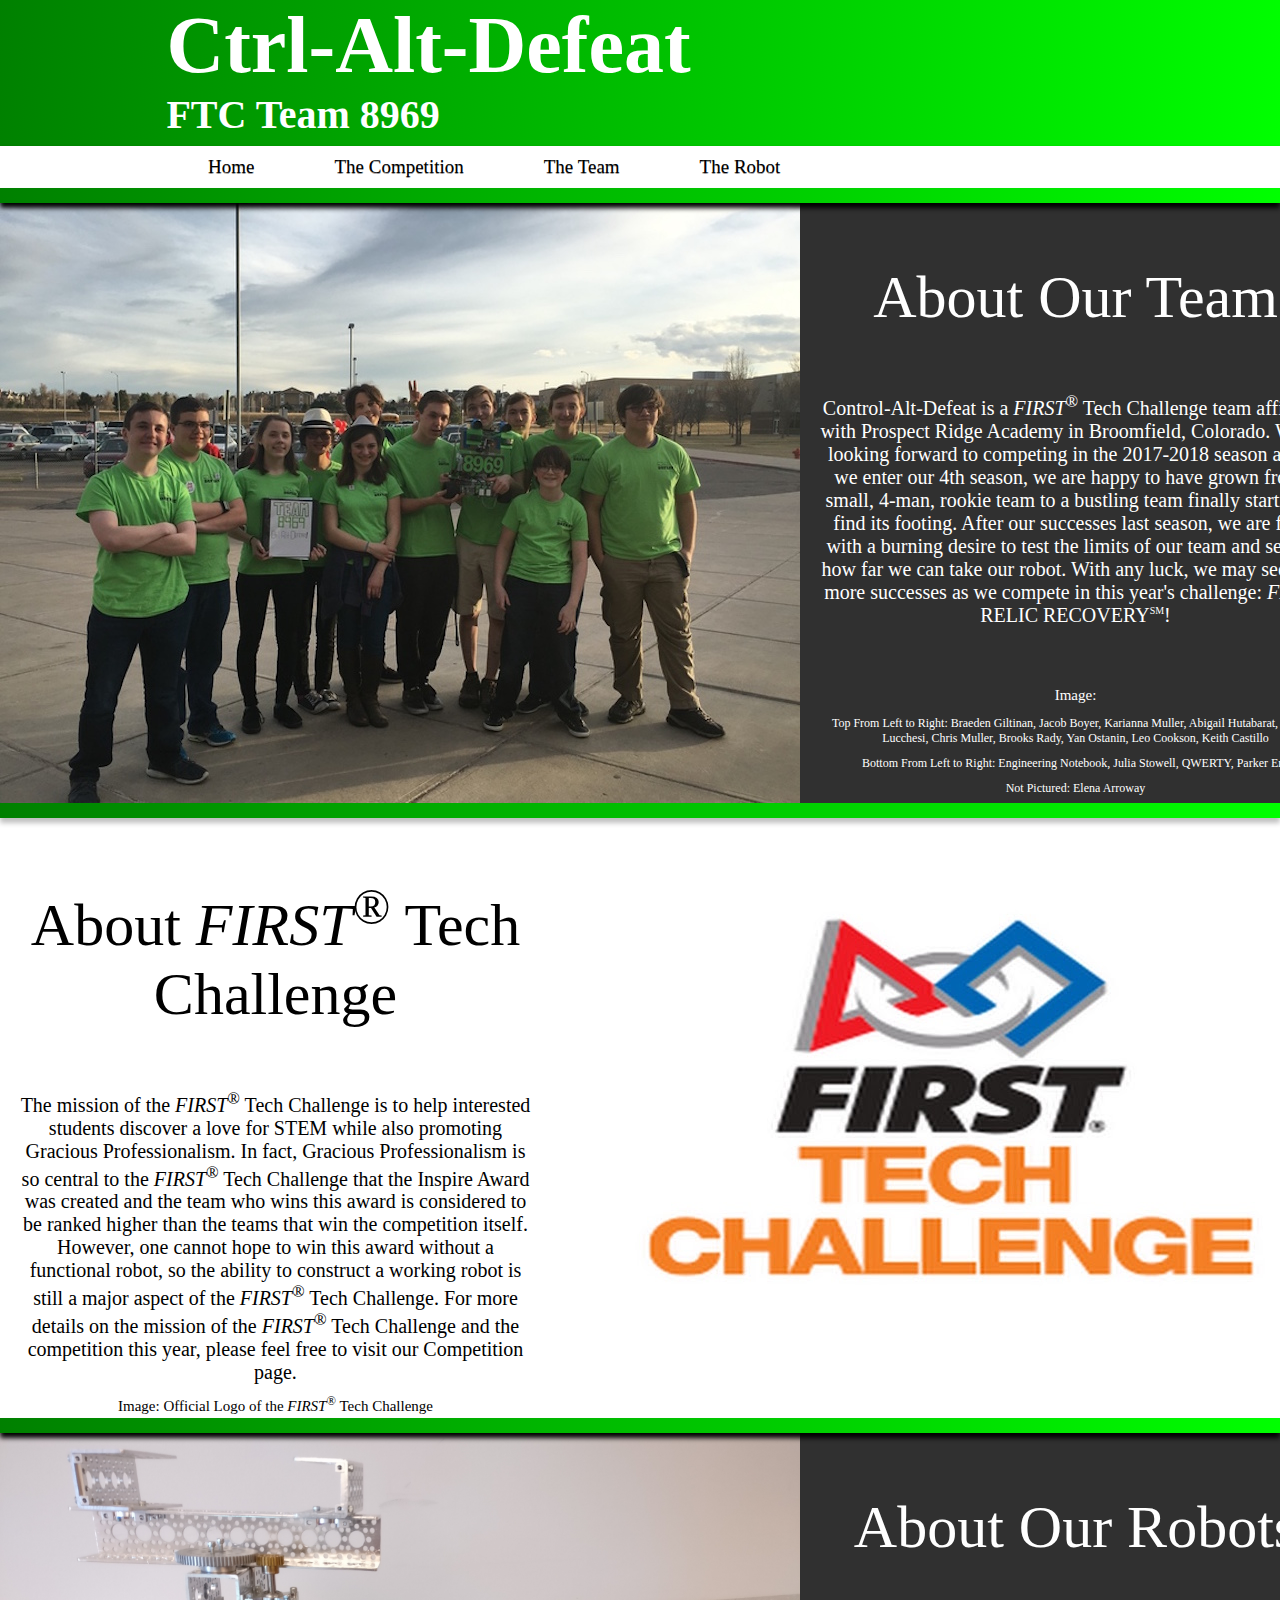
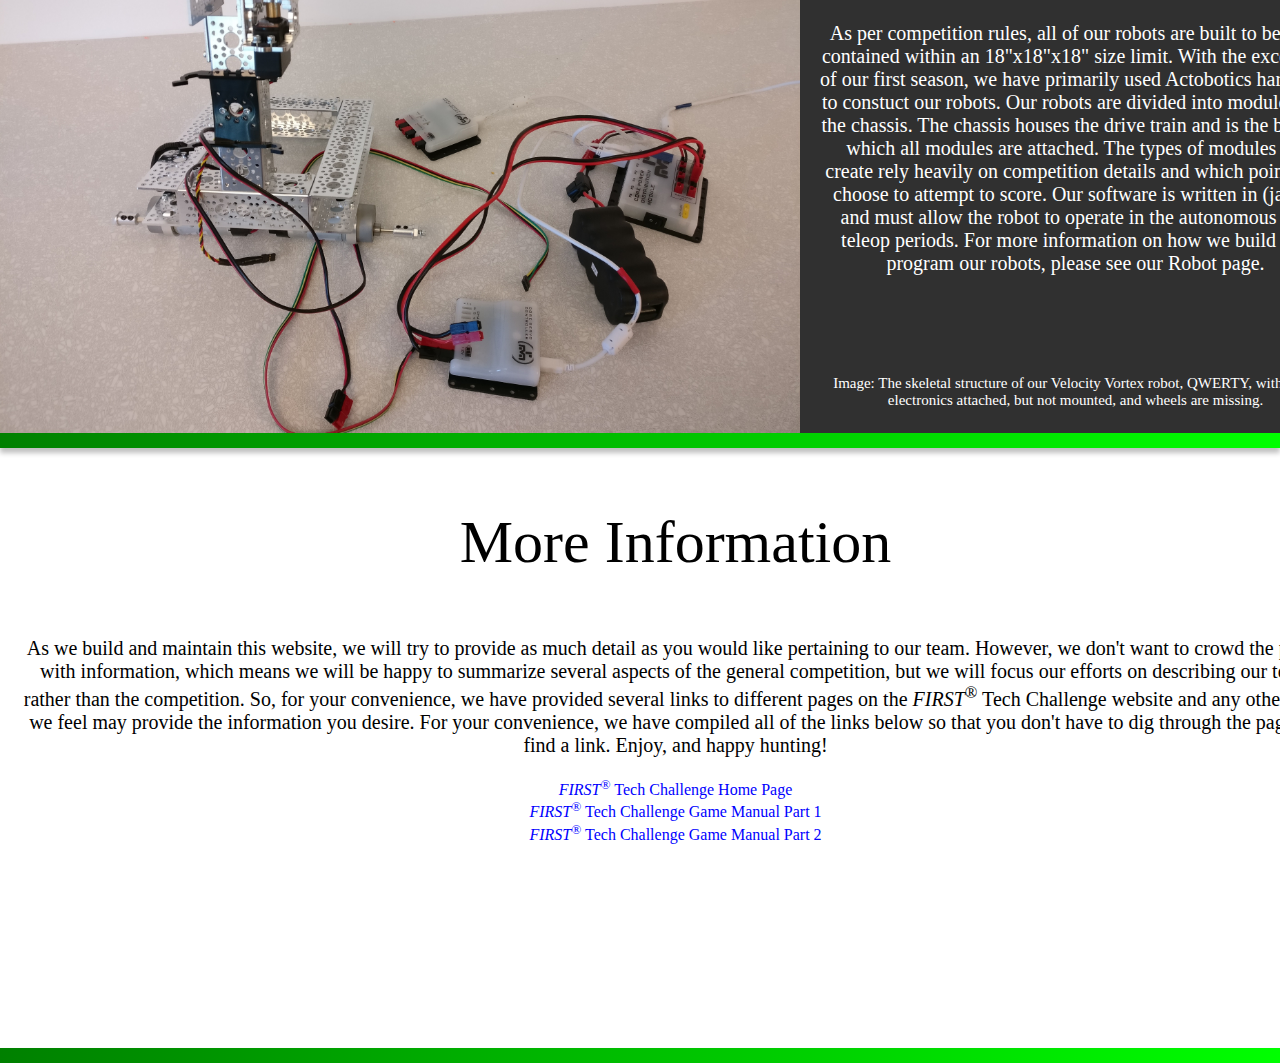
==== index.html @ ed1c549c "Update" ====
<!DOCTYPE html>
<html>
    <head>
        <meta http-equiv="content-type" content="text/html; charset=utf-8" />
        <title>PRA Robotics</title>
        <script src="https://ajax.googleapis.com/ajax/libs/jquery/3.1.0/jquery.min.js"></script>
        <script src="script.js" type="text/javascript" charset="utf-8"></script>
        <link href="style.css" rel="stylesheet" type="text/css">
    </head>
    <body>
        <div id='header'>
            <div id="container" style="width: 1000px; height: 300px; margin-left: 13%; position: relative; left: 0px;">
                <div id='headercont'>
                    <h1 class='headertext' style='font-size: 80px; position: relative; left: -40px;'>Ctrl-Alt-Defeat</h1>
                    <h5 class='headertext' style='font-size: 40px; position: relative; left: -40px;'>FTC Team 8969</h5>
                </div>
            </div>
        </div>
        <div class="menu-wrap">
            <nav class="menu">
                <ul class="clearfix">
                    <li><a href="/">Home</a></li>
                    <li>
                        <a href="/thecompetition">The Competition</a>
                        <ul class="sub-menu">
                            <li><a href="/thecompetition">Overview</a></li>
                            <li><a href="/thecompetition/gameday">Game Day</a></li>
                        </ul>
                    </li>
                    <li>
                        <a href='/theteam'>The Team</a>
                        <ul class='sub-menu'>
                            <li><a href='/theteam'>Overview</a></li>
                            <li><a href='/theteam/roboticsisms'>Roboticsisms</a></li>
                        </ul>
                    </li>
                    <li><a href='/therobot'>The Robot</a></li>
                </ul>
            </nav>
        </div>
        <div class='borderA'></div>
        <div class='sectionA'>
            <img src='/Images/teamoutside.jpg' style='float: left; width: 800px; height: 600px;'/>
            <div style="float: left; width: 551px; height: 600px;">
                <p class='sectionHeaderA'>About Our Team</p>
                <p class='sectionTextA'>Control-Alt-Defeat is a <i>FIRST</i><sup>®</sup> Tech Challenge team affiliated with Prospect Ridge Academy in Broomfield, Colorado. We are looking forward to competing in the 2017-2018 season and as we enter our 4th season, we are happy to have grown from a small, 4-man, rookie team to a bustling team finally starting to find its footing. After our successes last season, we are filled with a burning desire to test the limits of our team and see just how far we can take our robot. With any luck, we may see even more successes as we compete in this year's challenge: <i>FIRST</i><sup style='font-size: 10px;'>®</sup> RELIC RECOVERY<sup style='font-size: 10px;'>SM</sup>!</p>
                <p class='sectionTextA' style="margin-top: 60px; font-size: 15px; margin-bottom: 10px;">Image:</p>
                <p class='sectionTextA' style="font-size: 12px; margin-bottom: 10px;">Top From Left to Right: Braeden Giltinan, Jacob Boyer, Karianna Muller, Abigail Hutabarat, Jackson Lucchesi, Chris Muller, Brooks Rady, Yan Ostanin, Leo Cookson, Keith Castillo</p>
                <p class='sectionTextA' style="font-size: 12px; margin-top: 10px; margin-bottom: 10px;">Bottom From Left to Right: Engineering Notebook, Julia Stowell, QWERTY, Parker Ertl</p>
                <p class='sectionTextA' style="font-size: 12px; margin-top: 10px; margin-bottom: 10px;">Not Pictured: Elena Arroway</p>
            </div>
        </div>
        <div class='borderB'></div>
        <div class='sectionextend'>
            <div class='sectionB'>
                <div style="float: left; width: 551px; height: 600px;">
                    <p class='sectionHeaderB'>About <i>FIRST</i><sup>®</sup> Tech Challenge</p>
                    <p class='sectionTextB' style="margin-bottom: 10px;">The mission of the <i>FIRST</i><sup>®</sup> Tech Challenge is to help interested students discover a love for STEM while also promoting Gracious Professionalism. In fact, Gracious Professionalism is so central to the <i>FIRST</i><sup>®</sup> Tech Challenge that the Inspire Award was created and the team who wins this award is considered to be ranked higher than the teams that win the competition itself. However, one cannot hope to win this award without a functional robot, so the ability to construct a working robot is still a major aspect of the <i>FIRST</i><sup>®</sup> Tech Challenge. For more details on the mission of the <i>FIRST</i><sup>®</sup> Tech Challenge and the competition this year, please feel free to visit our Competition page.</p>
                    <p class='sectionTextB' style="margin-top: 10px; font-size: 15px;">Image: Official Logo of the <i>FIRST</i><sup>®</sup> Tech Challenge</p>
                </div>
                <img src='/Images/ftclogo.jpg' style='float: left; width: 800px; height: 600px;'/>
            </div>
        </div>
        <div class='borderA'></div>
        <div class='sectionA'>
            <img src='/Images/IMG_20170216_120354.jpg' style='float: left; width: 800px; height: 600px;'>
            <div style="float: left; width: 551px; height: 600px;">
                <p class='sectionHeaderA'>About Our Robots</p>
                <p class='sectionTextA'>As per competition rules, all of our robots are built to be self-contained within an 18"x18"x18" size limit. With the exception of our first season, we have primarily used Actobotics hardware to constuct our robots. Our robots are divided into modules and the chassis. The chassis houses the drive train and is the base to which all modules are attached. The types of modules we create rely heavily on competition details and which points we choose to attempt to score. Our software is written in (java?) and must allow the robot to operate in the autonomous and teleop periods. For more information on how we build and program our robots, please see our Robot page.</p>
                <p class='sectionTextA' style="margin-top: 100px; font-size: 15px;">Image: The skeletal structure of our Velocity Vortex robot, QWERTY, with some electronics attached, but not mounted, and wheels are missing.</p>
            </div>
        </div>
        <div class='borderB'></div>
        <div class='sectionextend'>
            <div class='sectionB'>
                <div style="float: left; width: 1351px; height: 600px;">
                    <p class='sectionHeaderB'>More Information</p>
                    <p class='sectionTextB'>As we build and maintain this website, we will try to provide as much detail as you would like pertaining to our team. However, we don't want to crowd the pages with information, which means we will be happy to summarize several aspects of the general competition, but we will focus our efforts on describing our team rather than the competition. So, for your convenience, we have provided several links to different pages on the <i>FIRST</i><sup>®</sup> Tech Challenge website and any other sites we feel may provide the information you desire. For your convenience, we have compiled all of the links below so that you don't have to dig through the pages to find a link. Enjoy, and happy hunting!</p>
                    <a href='http://www.firstinspires.org/robotics/ftc' class='extlink'><i>FIRST</i><sup>®</sup> Tech Challenge Home Page</a></br>
                    <a href='/Documents/GameManual1.pdf' class='extlink'><i>FIRST</i><sup>®</sup> Tech Challenge Game Manual Part 1</a></br>
                    <a href='/Documents/GameManual2.pdf' class='extlink'><i>FIRST</i><sup>®</sup> Tech Challenge Game Manual Part 2</a>
                </div>
            </div>
        </div>
        <div class='borderA'></div>
    </body>
</html>
---- style.css ----
#header {
    background: green; /* For browsers that do not support gradients */
    background: -webkit-linear-gradient(left top, green, lime); /* For Safari 5.1 to 6.0 */
    background: -o-linear-gradient(bottom right, green, lime); /* For Opera 11.1 to 12.0 */
    background: -moz-linear-gradient(bottom right, green, lime); /* For Firefox 3.6 to 15 */
    background: linear-gradient(bottom right, green, lime); /* Standard syntax */
    height: 150px;
}
#headercont {
    margin-left: 0;
    height: 150px;
    width: 600px;
    overflow: hidden;
}
#tabcontainer {
    margin-left: 0;
    height: 50px;
    background-color: white;
    overflow: hidden;
}
#lefttab {
    margin-left: -53px;
}
#accomplishments {
    background-color: white;
    height: 503px;
    width: 320px;
    float: right;
    margin-right: 5px;
    margin-top: 3px;
    display: inline-block;
}
#accomphead {
    background: #00aa0e;
    height: 30px;
    margin: -20px 0px 0px 0px;
    padding-left: 40px;
}
#homepic {
    align-self: auto;
    color: black;
    border-width: 4px;
    border: solid;
    border-top: none;
    border-color: #00aa0e;
    background-color: white;
    height: 500px;
    width: 625px;
    margin-right: 0px;
    margin-top: 3px;
    margin-left: 40px;
    overflow: hidden;
    display: inline-block;
}
#homepic {
    align-self: auto;
    color: black;
    border-width: 4px;
    border: solid;
    border-color: #00aa0e;
    background-color: white;
    height: 400px;
    width: 500px;
    display: inline-block;
    float: none;
    margin-left: 5px;
    overflow: hidden;
}
#body {
    background-color: white;
    align-self: auto;
    height: 250px;
    width: 498px;
    margin: 10px 10px 10px 5px;
    border: solid;
    border-width: 4px;
    border-color: #00aa0e;
    display: inline-block;
}
#sidebarleft {
    background-color: #303030;
    width: 147px;
    height: 601px;
    z-index: 1;
    display: inline-block;
    margin: 3px 20px 10px 75px;
    float: left;
}
#sidebarright {
    background-color: #303030;
    width: 147px;
    height: 674px;
    z-index: 1;
    display: inline-block;
    margin: -410px 75px 10px 0px;
    float: right;
    overflow: hidden;
    border-bottom: solid;
    border-width: 4px;
    border-color: #00aa0e;
}
#achievecontain {
    height: 620px;
    overflow-x: hidden;
    overflow-y: scroll;
    width: 147px;
}
#bodyhead {
    text-align: center;
}
#body1 {
    margin: 0px 10px 0px 10px;
}
#body2 {
    margin: 20px 10px 0px 10px;
}
#righthead {
    text-align: center;
    border: solid;
    border-width: 4px;
    border-color: #00aa0e;
    background-color: white;
}
#teambesthead {
    text-align: center;
}
#teambestbody {
    text-align: center;
    font-size: 14px;
}
#teambest {
    background-color: white;
    border: solid;
    border-width: 4px;
    border-color: #00aa0e;
}
#placeholder {
    background-color: white;
    border: solid;
    border-width: 4px;
    border-color: #00aa0e;
    padding-left: 10px;
}
#tools {
    background-color: white;
    border: solid;
    border-width: 4px;
    border-color: #00aa0e;
    margin-top: 15px;
}
#toolshead {
    text-align: center;
}
.headertext {
    margin: 0px 0px 0px 40px;
    color: white;
}
.tab {
    display: inline-block;
    height: 40px;
    width: 150px;
    margin-top: 5px;
    margin-bottom: 5px;
    padding: 0;
}
.label {
    font-size: 17px;
    text-align: center;
}
.borderA {
    height: 15px;
    background: green;
    background: -webkit-linear-gradient(left top, green, lime);
    background: -o-linear-gradient(bottom right, green, lime);
    background: -moz-linear-gradient(bottom right, green, lime);
    background: linear-gradient(bottom right, green, lime);
    box-shadow: 0px 5px 5px black;
    position: relative;
    z-index: 0.5;
}
.borderB {
    height: 15px;
    background: green;
    background: -webkit-linear-gradient(left top, green, lime);
    background: -o-linear-gradient(bottom right, green, lime);
    background: -moz-linear-gradient(bottom right, green, lime);
    background: linear-gradient(bottom right, green, lime);
    box-shadow: 0px 5px 5px silver;
    position: relative;
    z-index: 0.5;
}
.sectionA {
    height: 600px;
    width: 1351px;
    overflow: hidden;
    text-align: center;
    margin: auto;
}
.sectionB {
    height: 600px;
    width: 1351px;
    overflow: hidden;
    text-align: center;
    background: white;
    margin: auto;
}
.sectionextend {
    height: 600px;
    background: white;
}
.sectionHeaderA {
    font-size: 60px;
    color: white;
}
.sectionHeaderB {
    font-size: 60px;
    color: black;
}
.sectionTextA {
    font-size: 20px;
    color: white;
    margin-left: 20px;
    margin-right: 20px;
    margin-bottom: 20px;
}
.sectionTextB {
    font-size: 20px;
    color: black;
    margin-left: 20px;
    margin-right: 20px;
    margin-bottom: 20px;
}
.extlink {
    margin: auto;
    text-align: center;
    width: 300px;
    height: 30px;
    color: blue;
}
a {
    text-decoration: none;
    color: black;
}
body {
    background-color: #303030;
    margin: 0;
}
.clearfix:after {
    display: block;
    clear: both;
}
.menu-wrap {
    margin-top: -20px;
    height: 42px;
    box-shadow: 0px 1px 3px rgba(0,0,0,0.2);
    background: white;
    z-index: 1px;
}
.menu {
    width: 1000px;
    margin: 0px 0px 0px 10%;
}
.menu li {
    margin: 0px;
    list-style: none;
}
.menu a {
    transition: all linear 0.15s;
    color: black;
}
.menu li:hover > a, {
    text-decoration: none;
    color: silver;
}
.menu > ul > li {
    float: left;
    display: inline-block;
    position: relative;
    font-size: 19px;
}
.menu > ul > li > a {
    padding: 10px 40px;
    display: inline-block;
    text-shadow: 0px 1px 0px rgba(0,0,0,0.4);
}
.menu > ul > li:hover > a {
    background: silver;
}
.sub-menu {
    width: 100%;
    padding: 0px;
    position: absolute;
    text-align: center;
    top: 100%;
    left: 0px;
    z-index: -1;
    opacity: 0;
    transition: opacity linear 0.15s;
    box-shadow: 0px 2px 3px rgba(0,0,0,0.2);
    background: white;
}
.menu li:hover .sub-menu {
    z-index: 1;
    opacity: 1;
}
.sub-menu li {
    display: block;
    padding-top: 5px;
    padding-bottom: 5px;
    font-size: 20px;
}
.sub-menu li:hover {
    background: silver;
}
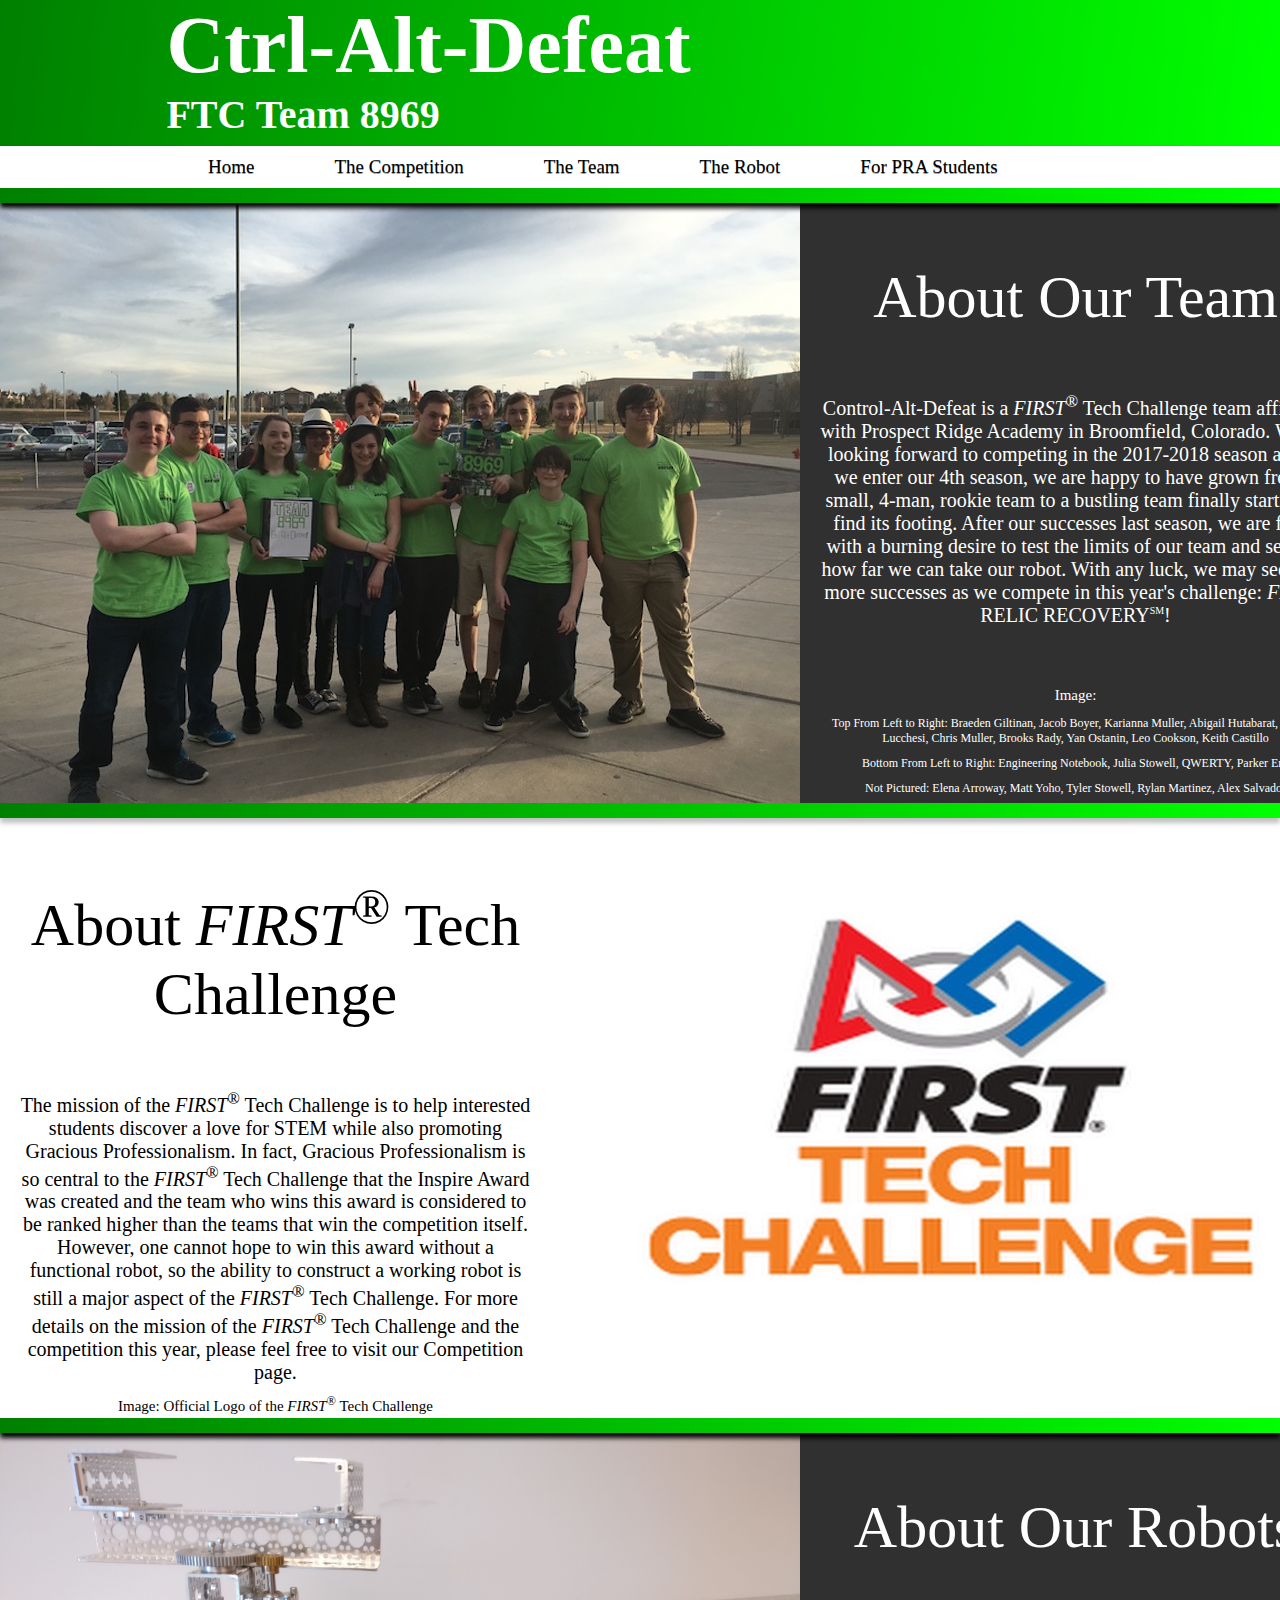
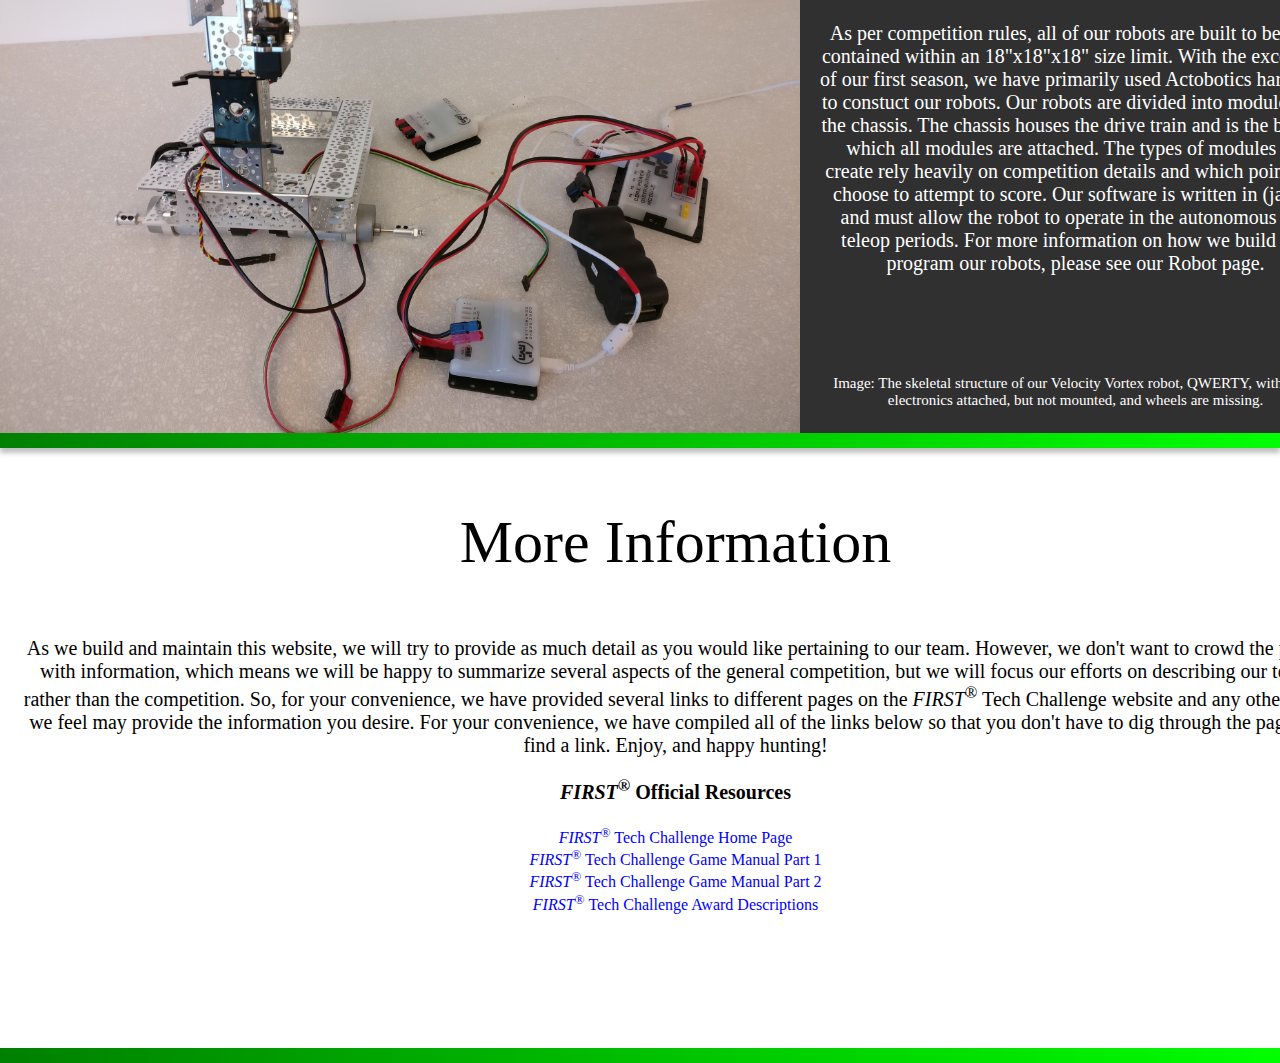
==== commit d74c93ff: "Update" ====
--- a/index.html
+++ b/index.html
@@ -35,6 +35,7 @@
                         </ul>
                     </li>
                     <li><a href='/therobot'>The Robot</a></li>
+                    <li><a href='/forpra'>For PRA Students</a></li>
                 </ul>
             </nav>
         </div>
@@ -47,7 +48,7 @@
                 <p class='sectionTextA' style="margin-top: 60px; font-size: 15px; margin-bottom: 10px;">Image:</p>
                 <p class='sectionTextA' style="font-size: 12px; margin-bottom: 10px;">Top From Left to Right: Braeden Giltinan, Jacob Boyer, Karianna Muller, Abigail Hutabarat, Jackson Lucchesi, Chris Muller, Brooks Rady, Yan Ostanin, Leo Cookson, Keith Castillo</p>
                 <p class='sectionTextA' style="font-size: 12px; margin-top: 10px; margin-bottom: 10px;">Bottom From Left to Right: Engineering Notebook, Julia Stowell, QWERTY, Parker Ertl</p>
-                <p class='sectionTextA' style="font-size: 12px; margin-top: 10px; margin-bottom: 10px;">Not Pictured: Elena Arroway</p>
+                <p class='sectionTextA' style="font-size: 12px; margin-top: 10px; margin-bottom: 10px;">Not Pictured: Elena Arroway, Matt Yoho, Tyler Stowell, Rylan Martinez, Alex Salvador</p>
             </div>
         </div>
         <div class='borderB'></div>
@@ -76,9 +77,11 @@
                 <div style="float: left; width: 1351px; height: 600px;">
                     <p class='sectionHeaderB'>More Information</p>
                     <p class='sectionTextB'>As we build and maintain this website, we will try to provide as much detail as you would like pertaining to our team. However, we don't want to crowd the pages with information, which means we will be happy to summarize several aspects of the general competition, but we will focus our efforts on describing our team rather than the competition. So, for your convenience, we have provided several links to different pages on the <i>FIRST</i><sup>®</sup> Tech Challenge website and any other sites we feel may provide the information you desire. For your convenience, we have compiled all of the links below so that you don't have to dig through the pages to find a link. Enjoy, and happy hunting!</p>
+                    <p class='sectionTextB'><b><i>FIRST</i><sup>®</sup> Official Resources</b></p>
                     <a href='http://www.firstinspires.org/robotics/ftc' class='extlink'><i>FIRST</i><sup>®</sup> Tech Challenge Home Page</a></br>
                     <a href='/Documents/GameManual1.pdf' class='extlink'><i>FIRST</i><sup>®</sup> Tech Challenge Game Manual Part 1</a></br>
-                    <a href='/Documents/GameManual2.pdf' class='extlink'><i>FIRST</i><sup>®</sup> Tech Challenge Game Manual Part 2</a>
+                    <a href='/Documents/GameManual2.pdf' class='extlink'><i>FIRST</i><sup>®</sup> Tech Challenge Game Manual Part 2</a></br>
+                    <a href='/Documents/award-descriptions.pdf' class='extlink'><i>FIRST</i><sup>®</sup> Tech Challenge Award Descriptions</a>
                 </div>
             </div>
         </div>
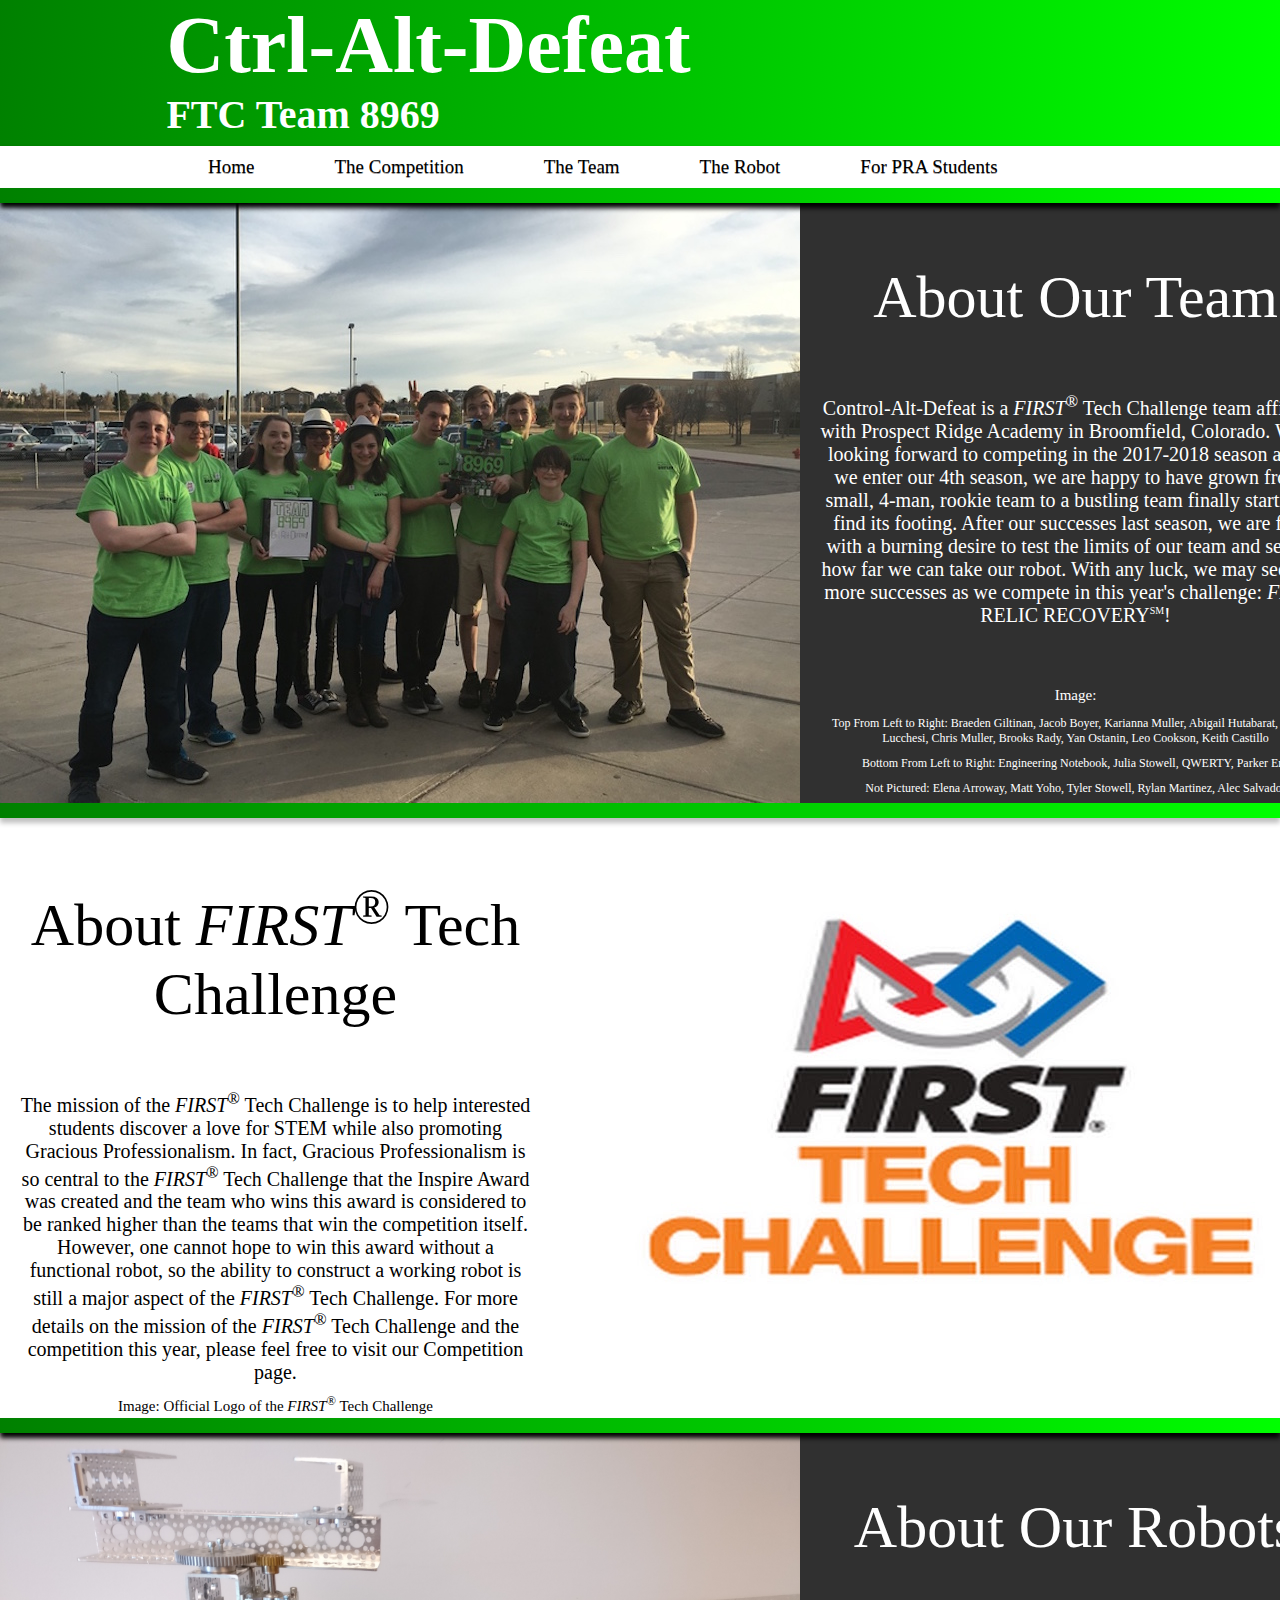
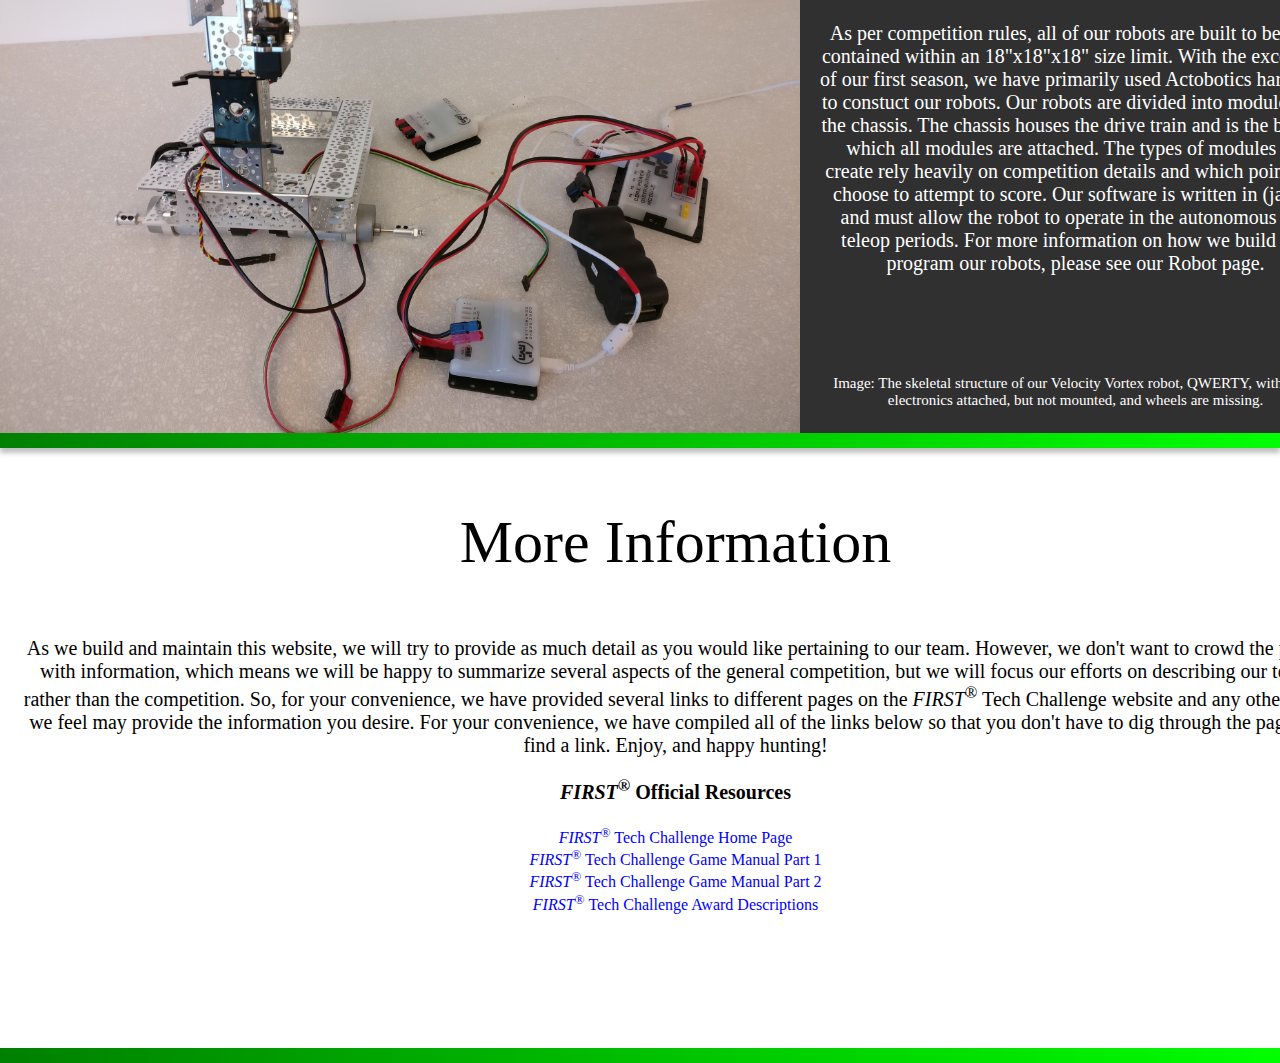
==== commit 3f677aef: "Update" ====
--- a/index.html
+++ b/index.html
@@ -48,7 +48,7 @@
                 <p class='sectionTextA' style="margin-top: 60px; font-size: 15px; margin-bottom: 10px;">Image:</p>
                 <p class='sectionTextA' style="font-size: 12px; margin-bottom: 10px;">Top From Left to Right: Braeden Giltinan, Jacob Boyer, Karianna Muller, Abigail Hutabarat, Jackson Lucchesi, Chris Muller, Brooks Rady, Yan Ostanin, Leo Cookson, Keith Castillo</p>
                 <p class='sectionTextA' style="font-size: 12px; margin-top: 10px; margin-bottom: 10px;">Bottom From Left to Right: Engineering Notebook, Julia Stowell, QWERTY, Parker Ertl</p>
-                <p class='sectionTextA' style="font-size: 12px; margin-top: 10px; margin-bottom: 10px;">Not Pictured: Elena Arroway, Matt Yoho, Tyler Stowell, Rylan Martinez, Alex Salvador</p>
+                <p class='sectionTextA' style="font-size: 12px; margin-top: 10px; margin-bottom: 10px;">Not Pictured: Elena Arroway, Matt Yoho, Tyler Stowell, Rylan Martinez, Alec Salvador</p>
             </div>
         </div>
         <div class='borderB'></div>
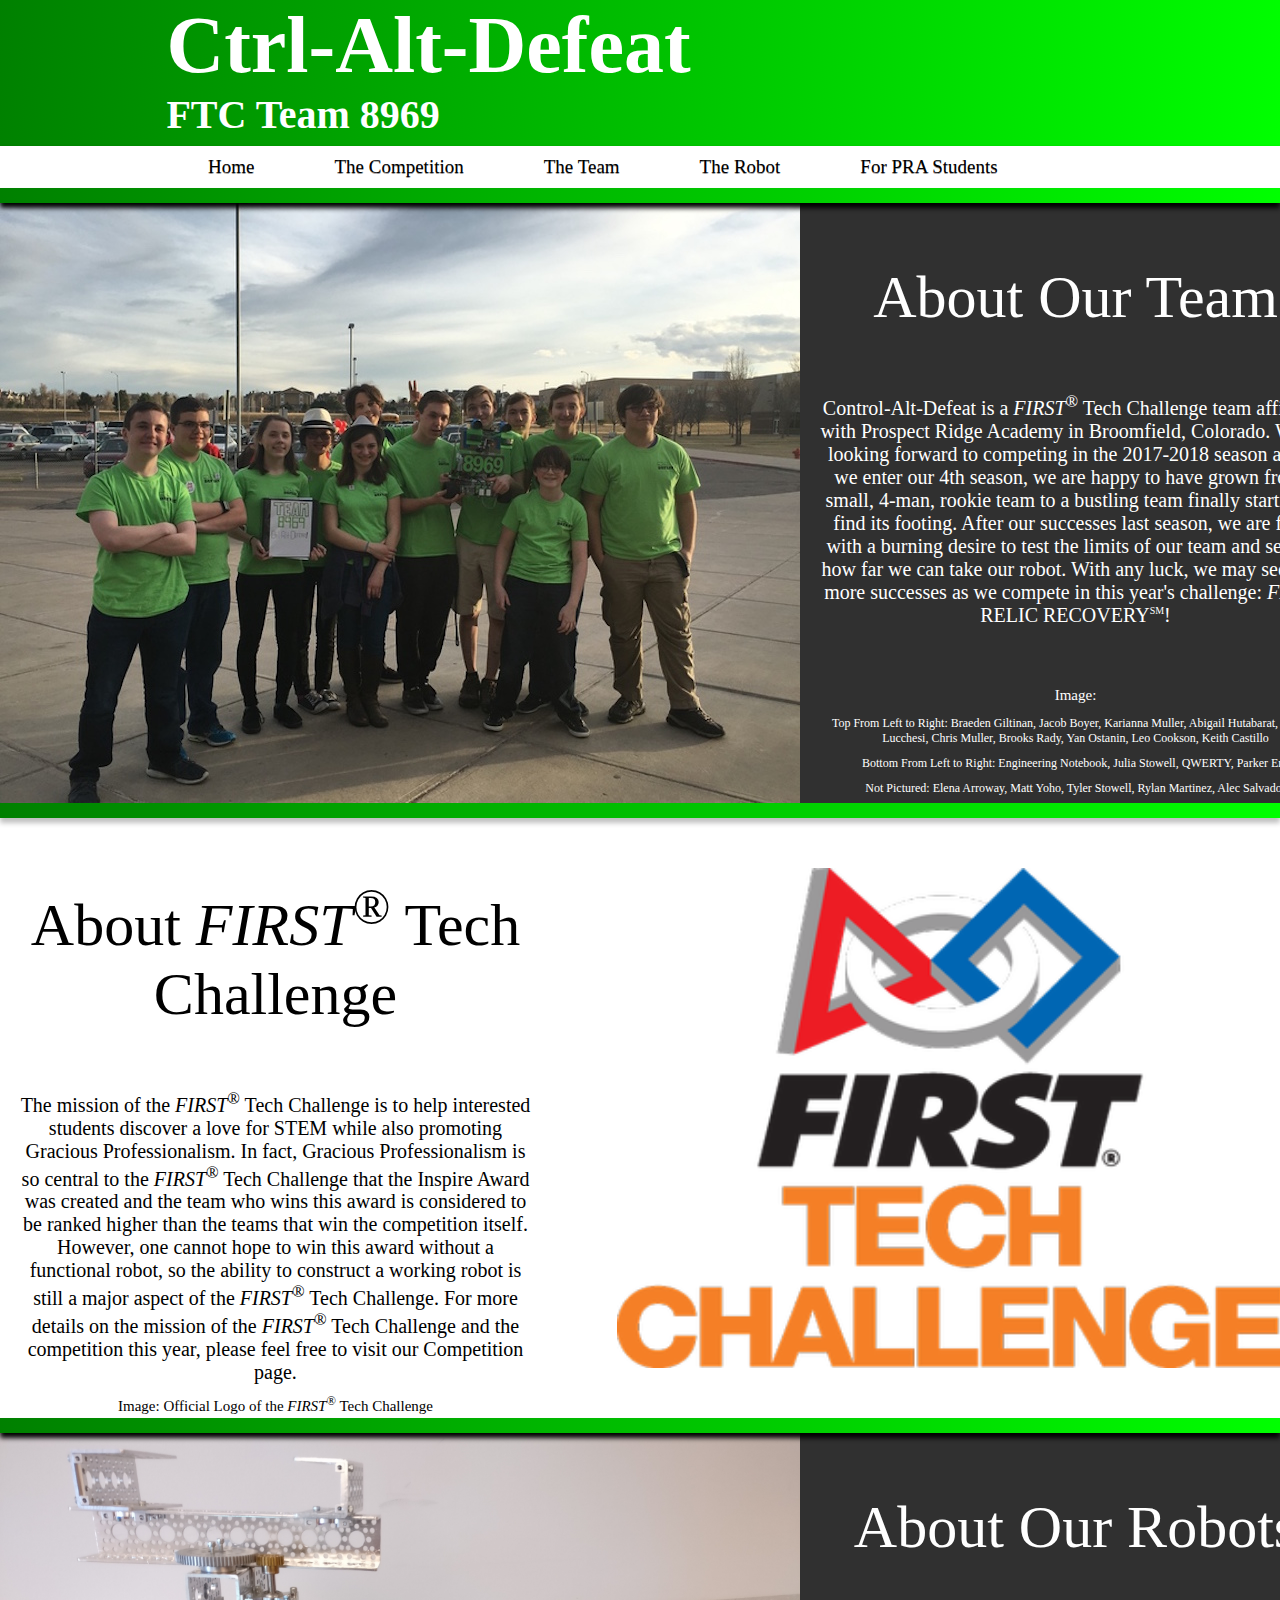
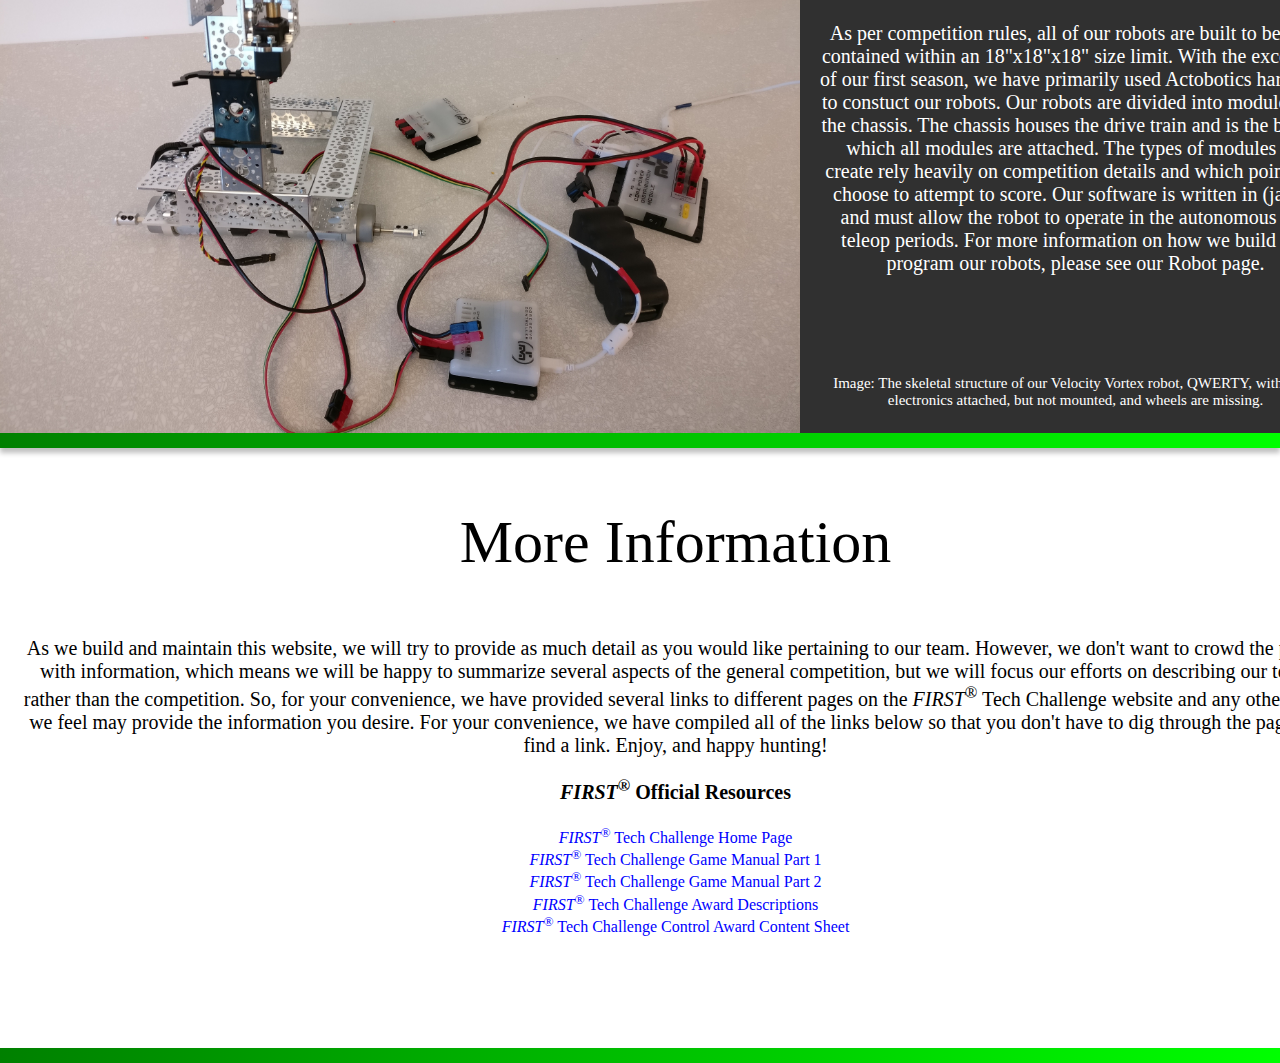
==== commit f8928ce6: "Update" ====
--- a/index.html
+++ b/index.html
@@ -59,7 +59,7 @@
                     <p class='sectionTextB' style="margin-bottom: 10px;">The mission of the <i>FIRST</i><sup>®</sup> Tech Challenge is to help interested students discover a love for STEM while also promoting Gracious Professionalism. In fact, Gracious Professionalism is so central to the <i>FIRST</i><sup>®</sup> Tech Challenge that the Inspire Award was created and the team who wins this award is considered to be ranked higher than the teams that win the competition itself. However, one cannot hope to win this award without a functional robot, so the ability to construct a working robot is still a major aspect of the <i>FIRST</i><sup>®</sup> Tech Challenge. For more details on the mission of the <i>FIRST</i><sup>®</sup> Tech Challenge and the competition this year, please feel free to visit our Competition page.</p>
                     <p class='sectionTextB' style="margin-top: 10px; font-size: 15px;">Image: Official Logo of the <i>FIRST</i><sup>®</sup> Tech Challenge</p>
                 </div>
-                <img src='/Images/ftclogo.jpg' style='float: left; width: 800px; height: 600px;'/>
+                <img src='/Images/ftclogo.jpg' style='float: left; width: 666px; height: 500px; margin-left: 66px; margin-top: 50px;'/>
             </div>
         </div>
         <div class='borderA'></div>
@@ -81,7 +81,8 @@
                     <a href='http://www.firstinspires.org/robotics/ftc' class='extlink'><i>FIRST</i><sup>®</sup> Tech Challenge Home Page</a></br>
                     <a href='/Documents/GameManual1.pdf' class='extlink'><i>FIRST</i><sup>®</sup> Tech Challenge Game Manual Part 1</a></br>
                     <a href='/Documents/GameManual2.pdf' class='extlink'><i>FIRST</i><sup>®</sup> Tech Challenge Game Manual Part 2</a></br>
-                    <a href='/Documents/award-descriptions.pdf' class='extlink'><i>FIRST</i><sup>®</sup> Tech Challenge Award Descriptions</a>
+                    <a href='/Documents/award-descriptions.pdf' class='extlink'><i>FIRST</i><sup>®</sup> Tech Challenge Award Descriptions</a></br>
+                    <a href='/Documents/control-award.pdf' class='extlink'><i>FIRST</i><sup>®</sup> Tech Challenge Control Award Content Sheet</a>
                 </div>
             </div>
         </div>
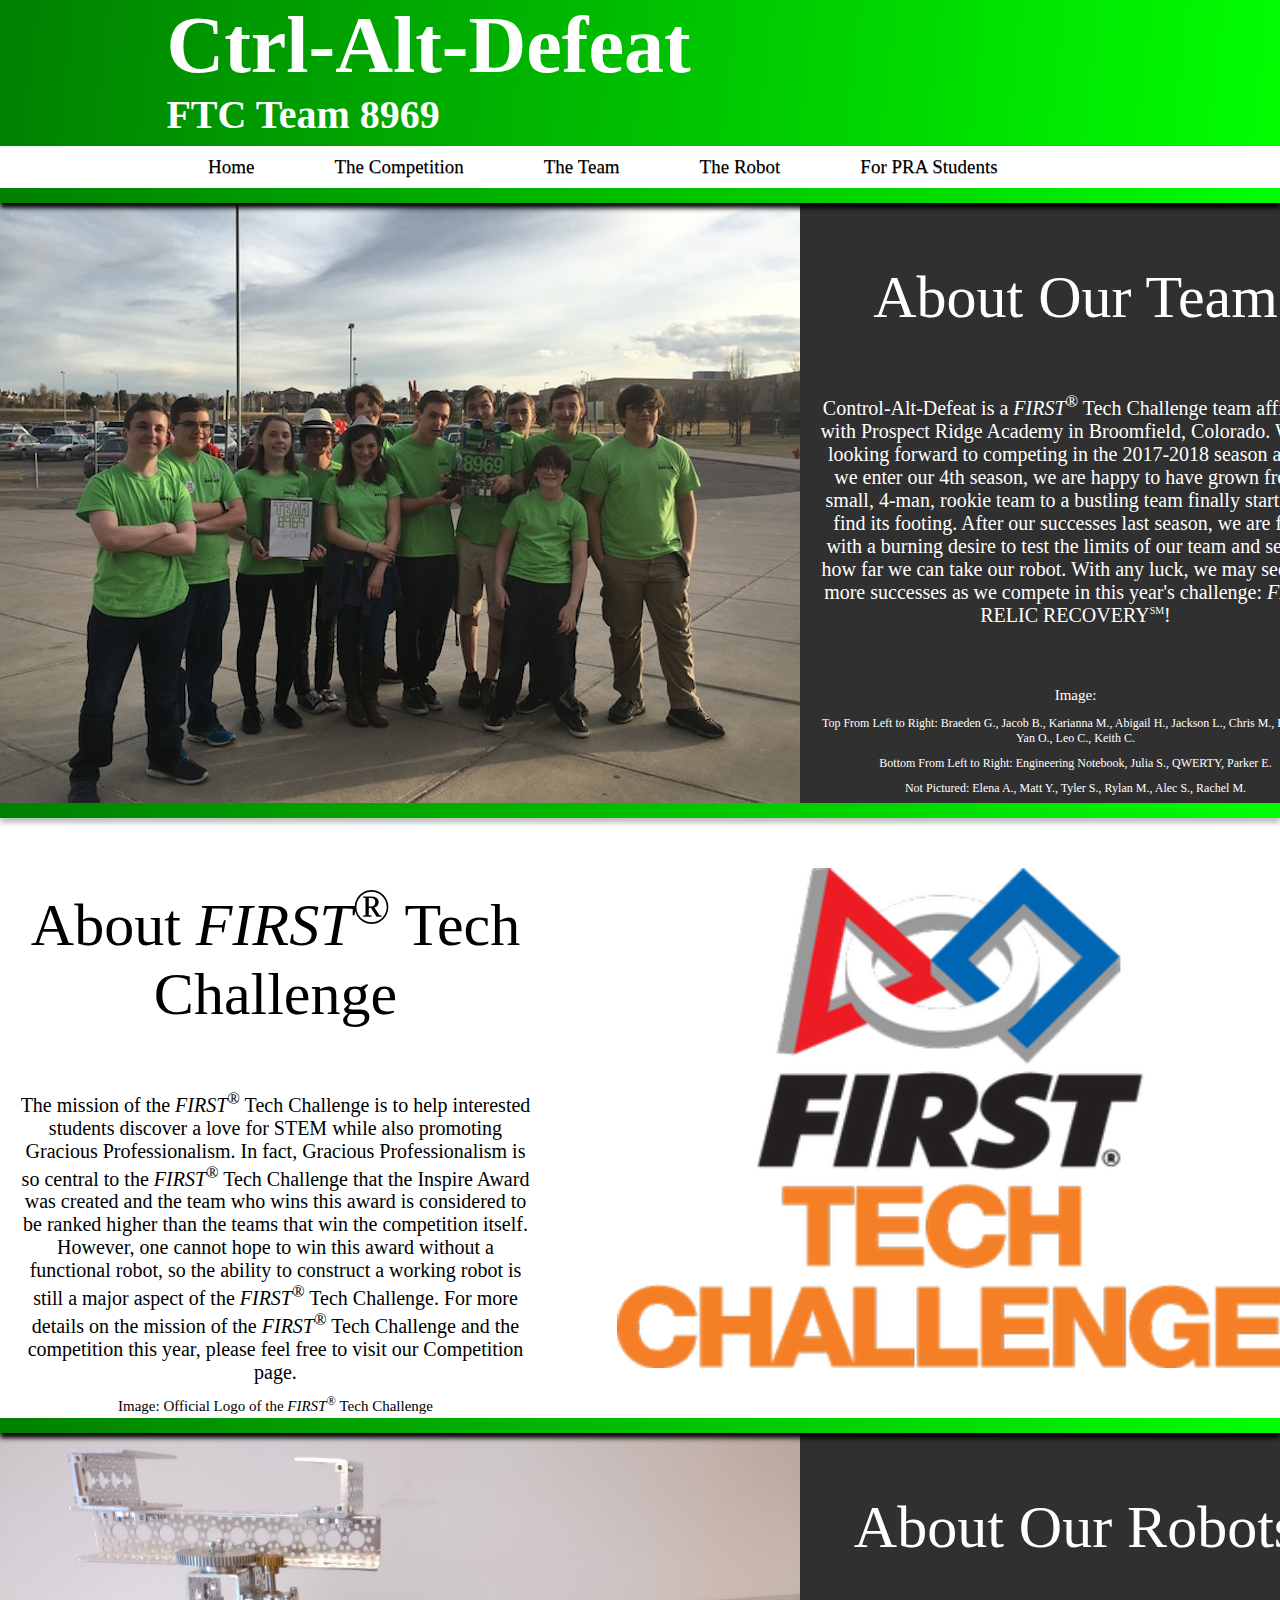
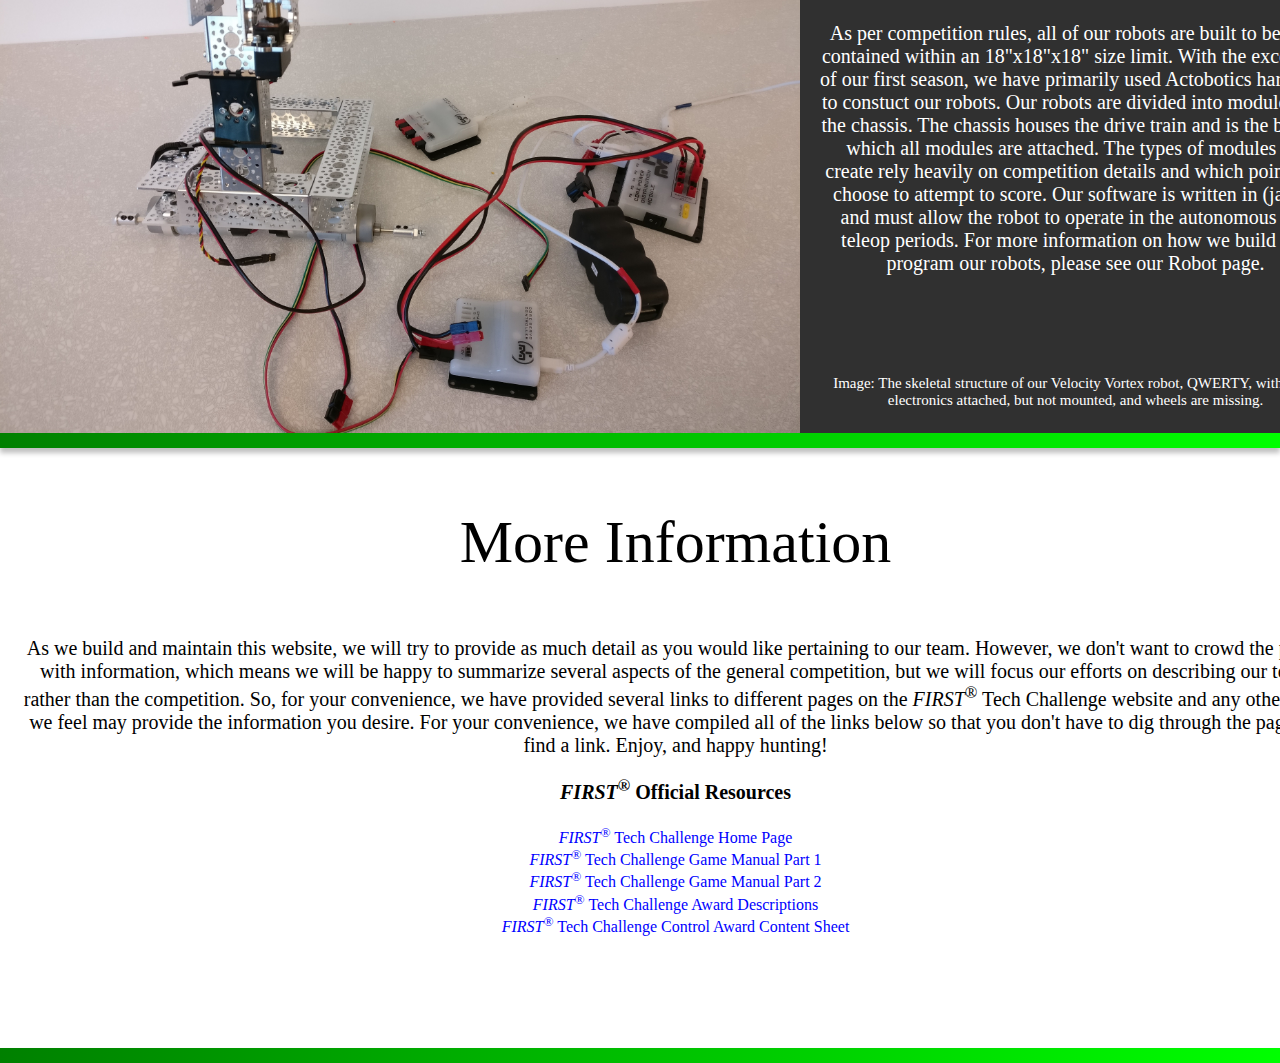
==== commit f7f4c4de: "Last_Initials" ====
--- a/index.html
+++ b/index.html
@@ -46,9 +46,9 @@
                 <p class='sectionHeaderA'>About Our Team</p>
                 <p class='sectionTextA'>Control-Alt-Defeat is a <i>FIRST</i><sup>®</sup> Tech Challenge team affiliated with Prospect Ridge Academy in Broomfield, Colorado. We are looking forward to competing in the 2017-2018 season and as we enter our 4th season, we are happy to have grown from a small, 4-man, rookie team to a bustling team finally starting to find its footing. After our successes last season, we are filled with a burning desire to test the limits of our team and see just how far we can take our robot. With any luck, we may see even more successes as we compete in this year's challenge: <i>FIRST</i><sup style='font-size: 10px;'>®</sup> RELIC RECOVERY<sup style='font-size: 10px;'>SM</sup>!</p>
                 <p class='sectionTextA' style="margin-top: 60px; font-size: 15px; margin-bottom: 10px;">Image:</p>
-                <p class='sectionTextA' style="font-size: 12px; margin-bottom: 10px;">Top From Left to Right: Braeden Giltinan, Jacob Boyer, Karianna Muller, Abigail Hutabarat, Jackson Lucchesi, Chris Muller, Brooks Rady, Yan Ostanin, Leo Cookson, Keith Castillo</p>
-                <p class='sectionTextA' style="font-size: 12px; margin-top: 10px; margin-bottom: 10px;">Bottom From Left to Right: Engineering Notebook, Julia Stowell, QWERTY, Parker Ertl</p>
-                <p class='sectionTextA' style="font-size: 12px; margin-top: 10px; margin-bottom: 10px;">Not Pictured: Elena Arroway, Matt Yoho, Tyler Stowell, Rylan Martinez, Alec Salvador</p>
+                <p class='sectionTextA' style="font-size: 12px; margin-bottom: 10px;">Top From Left to Right: Braeden G., Jacob B., Karianna M., Abigail H., Jackson L., Chris M., Brooks R., Yan O., Leo C., Keith C.</p>
+                <p class='sectionTextA' style="font-size: 12px; margin-top: 10px; margin-bottom: 10px;">Bottom From Left to Right: Engineering Notebook, Julia S., QWERTY, Parker E.</p>
+                <p class='sectionTextA' style="font-size: 12px; margin-top: 10px; margin-bottom: 10px;">Not Pictured: Elena A., Matt Y., Tyler S., Rylan M., Alec S., Rachel M.</p>
             </div>
         </div>
         <div class='borderB'></div>
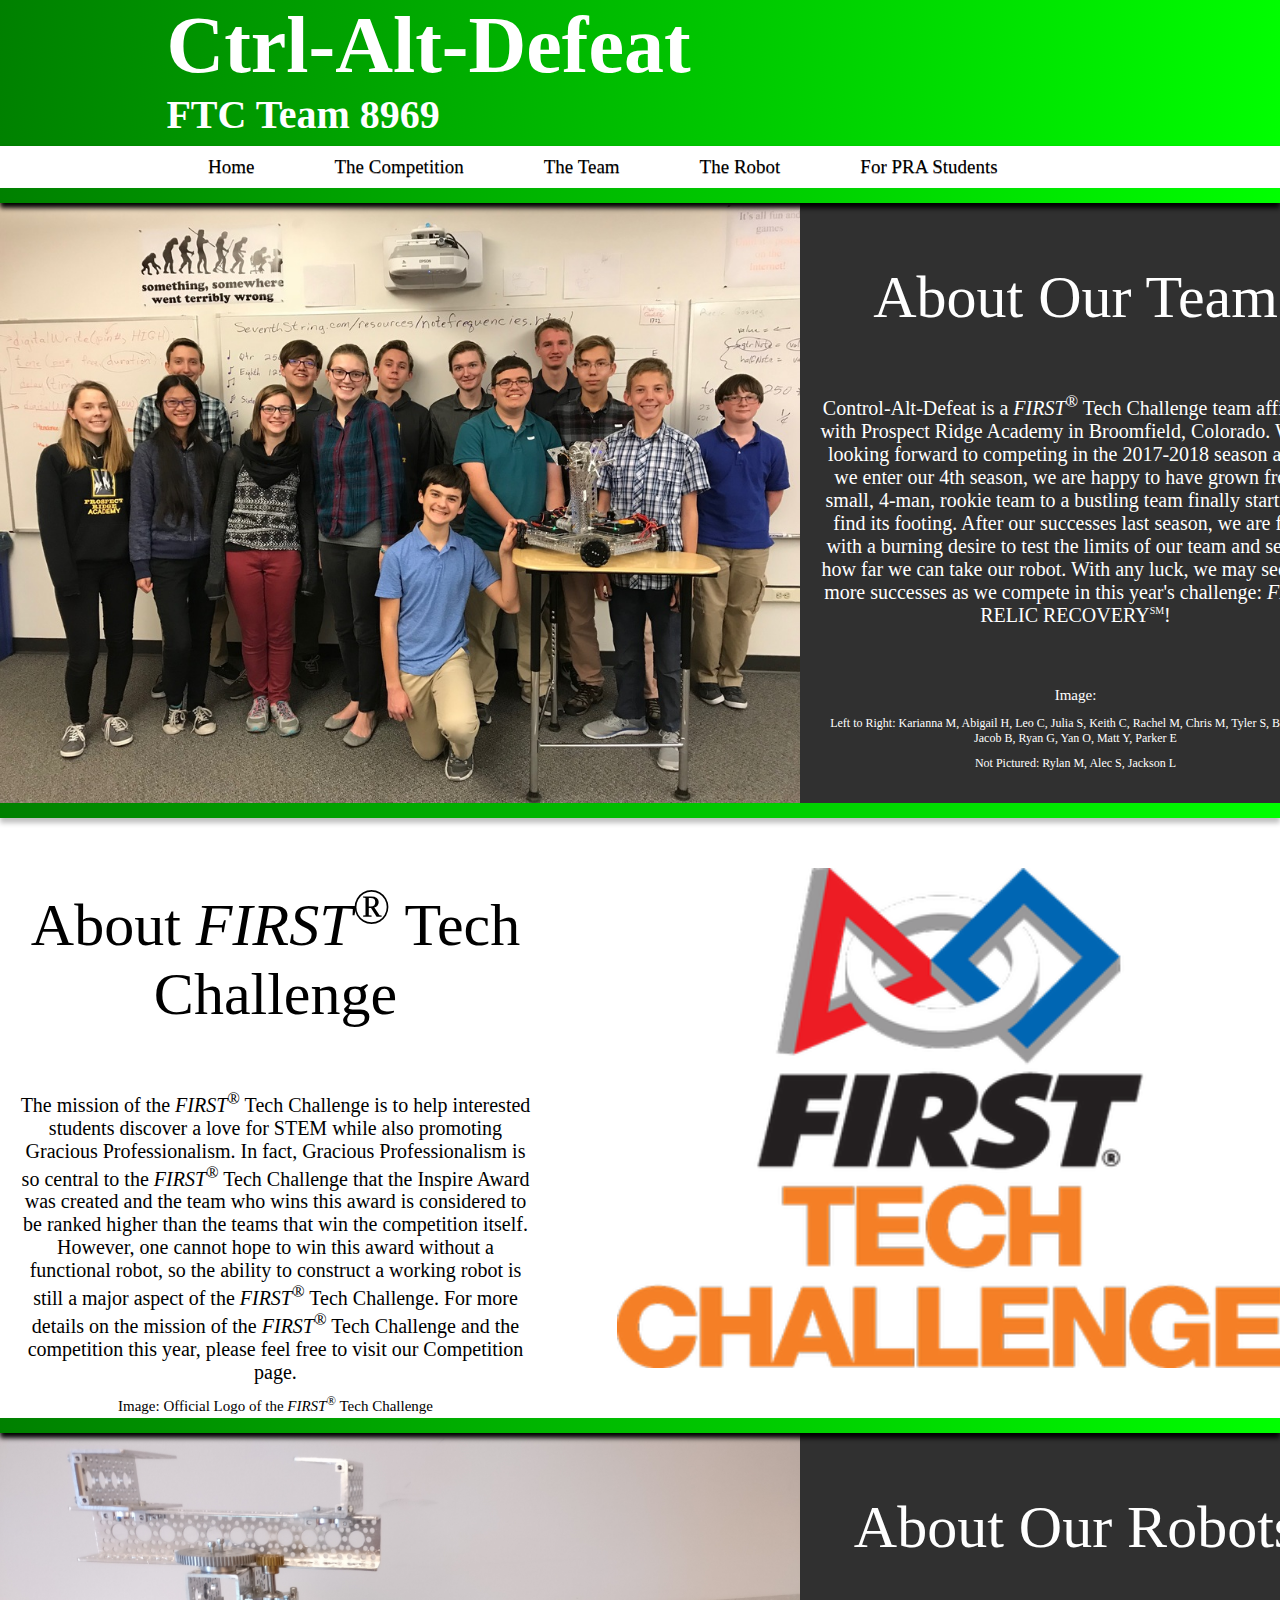
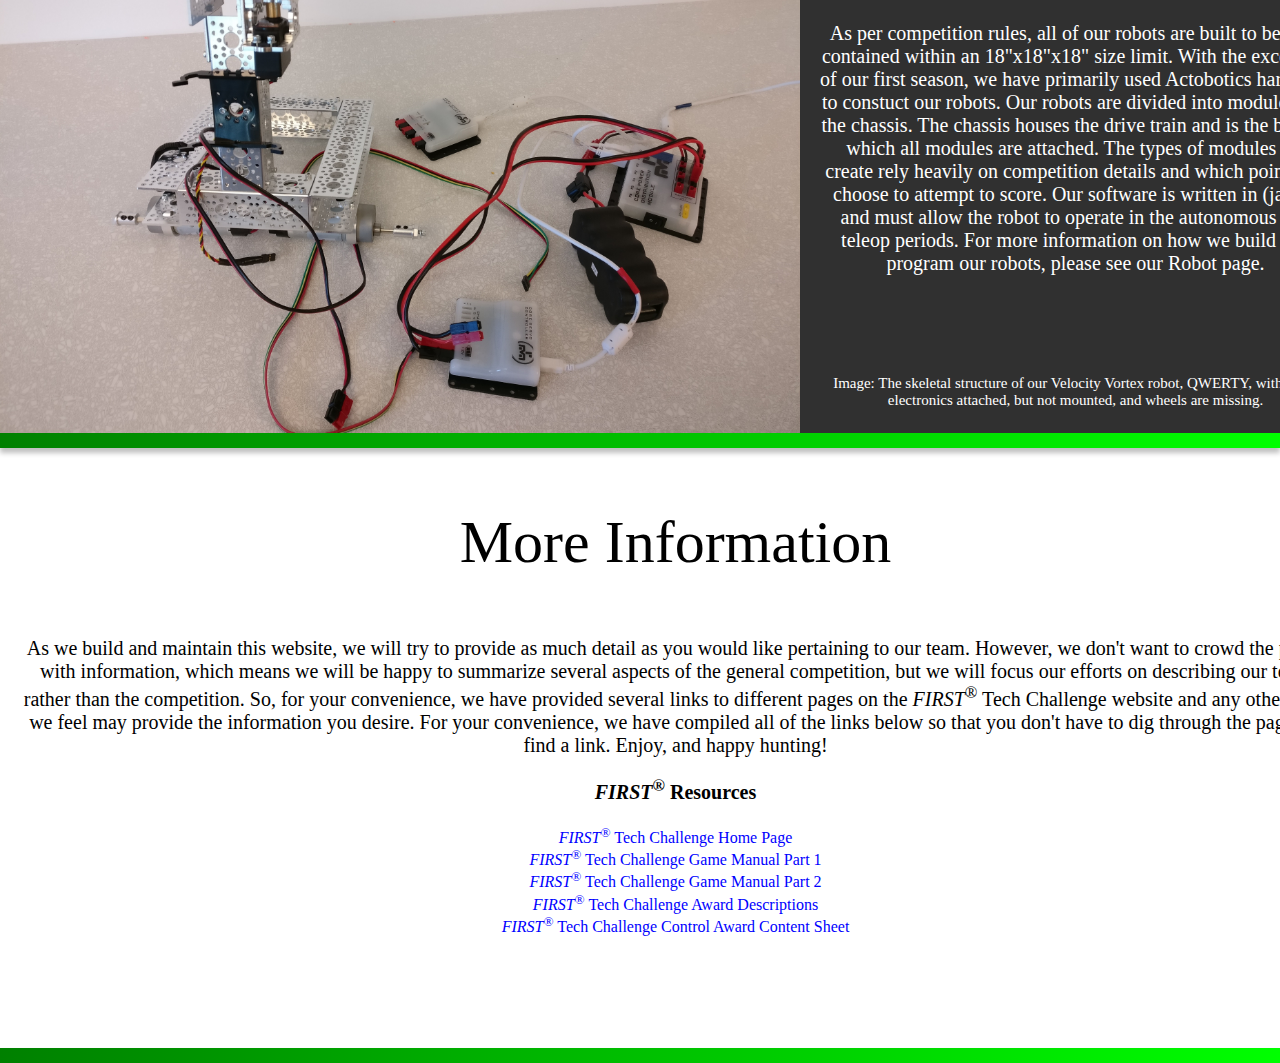
==== commit 58669bfd: "New Team Pic" ====
--- a/index.html
+++ b/index.html
@@ -34,21 +34,26 @@
                             <li><a href='/theteam/roboticsisms'>Roboticsisms</a></li>
                         </ul>
                     </li>
-                    <li><a href='/therobot'>The Robot</a></li>
+                    <li>
+                        <a href='/therobot'>The Robot</a>
+                        <ul class='sub-menu'>
+                            <li><a href='/therobot'>Overview</a></li>
+                            <li><a href='/therobot/resources'>Resources</a></li>
+                        </ul>
+                    </li>
                     <li><a href='/forpra'>For PRA Students</a></li>
                 </ul>
             </nav>
         </div>
         <div class='borderA'></div>
         <div class='sectionA'>
-            <img src='/Images/teamoutside.jpg' style='float: left; width: 800px; height: 600px;'/>
+            <img src='/Images/teampic17.jpg' style='float: left; width: 800px; height: 600px;'/>
             <div style="float: left; width: 551px; height: 600px;">
                 <p class='sectionHeaderA'>About Our Team</p>
                 <p class='sectionTextA'>Control-Alt-Defeat is a <i>FIRST</i><sup>®</sup> Tech Challenge team affiliated with Prospect Ridge Academy in Broomfield, Colorado. We are looking forward to competing in the 2017-2018 season and as we enter our 4th season, we are happy to have grown from a small, 4-man, rookie team to a bustling team finally starting to find its footing. After our successes last season, we are filled with a burning desire to test the limits of our team and see just how far we can take our robot. With any luck, we may see even more successes as we compete in this year's challenge: <i>FIRST</i><sup style='font-size: 10px;'>®</sup> RELIC RECOVERY<sup style='font-size: 10px;'>SM</sup>!</p>
                 <p class='sectionTextA' style="margin-top: 60px; font-size: 15px; margin-bottom: 10px;">Image:</p>
-                <p class='sectionTextA' style="font-size: 12px; margin-bottom: 10px;">Top From Left to Right: Braeden G., Jacob B., Karianna M., Abigail H., Jackson L., Chris M., Brooks R., Yan O., Leo C., Keith C.</p>
-                <p class='sectionTextA' style="font-size: 12px; margin-top: 10px; margin-bottom: 10px;">Bottom From Left to Right: Engineering Notebook, Julia S., QWERTY, Parker E.</p>
-                <p class='sectionTextA' style="font-size: 12px; margin-top: 10px; margin-bottom: 10px;">Not Pictured: Elena A., Matt Y., Tyler S., Rylan M., Alec S., Rachel M.</p>
+                <p class='sectionTextA' style="font-size: 12px; margin-bottom: 10px;">Left to Right: Karianna M, Abigail H, Leo C, Julia S, Keith C, Rachel M, Chris M, Tyler S, Brooks R, Jacob B, Ryan G, Yan O, Matt Y, Parker E</p>
+                <p class='sectionTextA' style="font-size: 12px; margin-top: 10px; margin-bottom: 10px;">Not Pictured: Rylan M, Alec S, Jackson L</p>
             </div>
         </div>
         <div class='borderB'></div>
@@ -77,7 +82,7 @@
                 <div style="float: left; width: 1351px; height: 600px;">
                     <p class='sectionHeaderB'>More Information</p>
                     <p class='sectionTextB'>As we build and maintain this website, we will try to provide as much detail as you would like pertaining to our team. However, we don't want to crowd the pages with information, which means we will be happy to summarize several aspects of the general competition, but we will focus our efforts on describing our team rather than the competition. So, for your convenience, we have provided several links to different pages on the <i>FIRST</i><sup>®</sup> Tech Challenge website and any other sites we feel may provide the information you desire. For your convenience, we have compiled all of the links below so that you don't have to dig through the pages to find a link. Enjoy, and happy hunting!</p>
-                    <p class='sectionTextB'><b><i>FIRST</i><sup>®</sup> Official Resources</b></p>
+                    <p class='sectionTextB'><b><i>FIRST</i><sup>®</sup> Resources</b></p>
                     <a href='http://www.firstinspires.org/robotics/ftc' class='extlink'><i>FIRST</i><sup>®</sup> Tech Challenge Home Page</a></br>
                     <a href='/Documents/GameManual1.pdf' class='extlink'><i>FIRST</i><sup>®</sup> Tech Challenge Game Manual Part 1</a></br>
                     <a href='/Documents/GameManual2.pdf' class='extlink'><i>FIRST</i><sup>®</sup> Tech Challenge Game Manual Part 2</a></br>
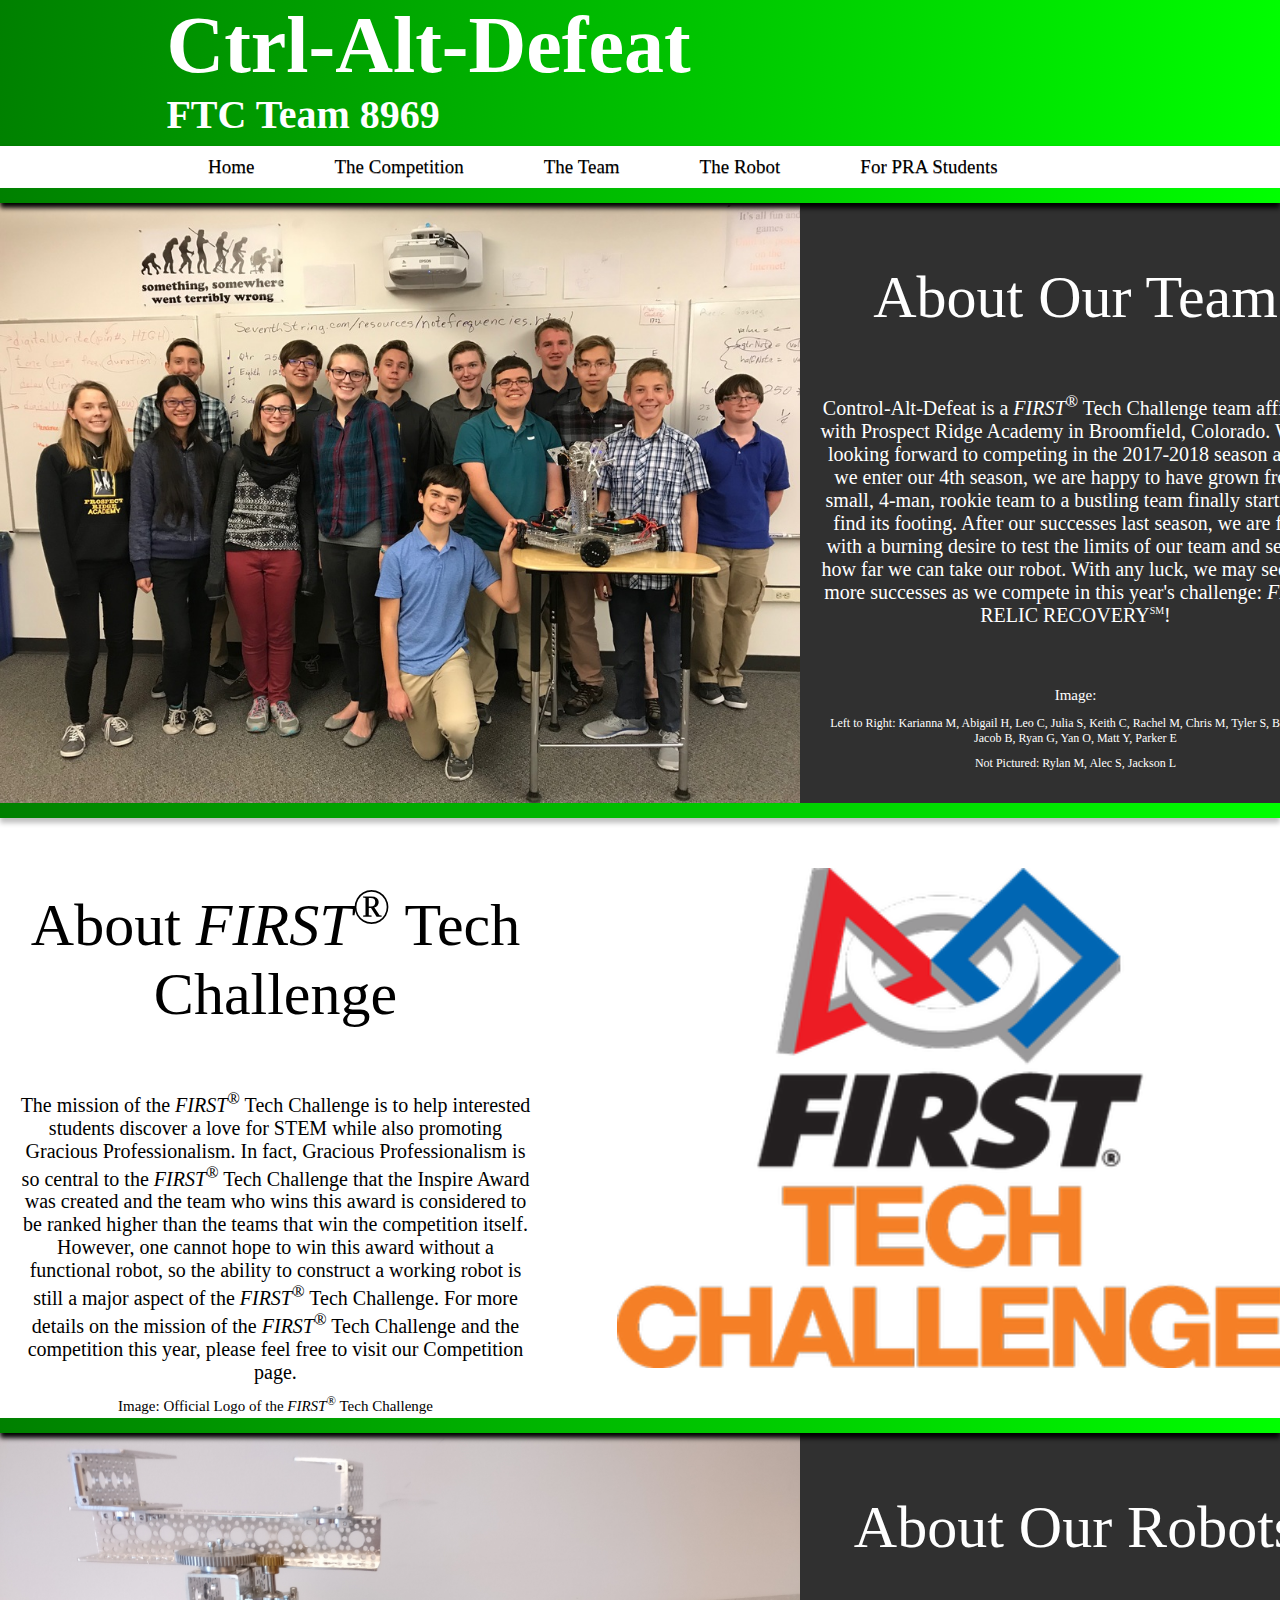
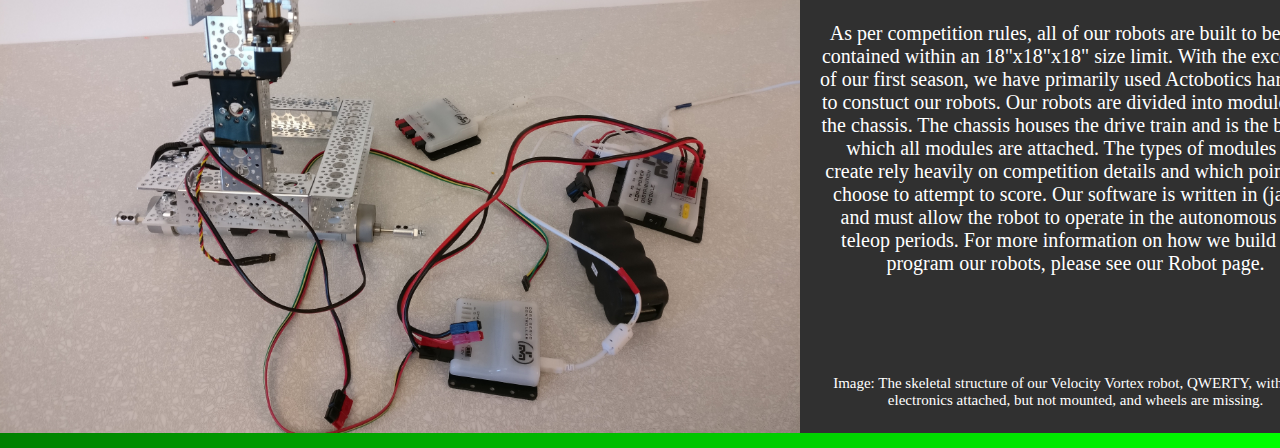
==== commit 27b52428: "Resource Page" ====
--- a/index.html
+++ b/index.html
@@ -77,20 +77,5 @@
             </div>
         </div>
         <div class='borderB'></div>
-        <div class='sectionextend'>
-            <div class='sectionB'>
-                <div style="float: left; width: 1351px; height: 600px;">
-                    <p class='sectionHeaderB'>More Information</p>
-                    <p class='sectionTextB'>As we build and maintain this website, we will try to provide as much detail as you would like pertaining to our team. However, we don't want to crowd the pages with information, which means we will be happy to summarize several aspects of the general competition, but we will focus our efforts on describing our team rather than the competition. So, for your convenience, we have provided several links to different pages on the <i>FIRST</i><sup>®</sup> Tech Challenge website and any other sites we feel may provide the information you desire. For your convenience, we have compiled all of the links below so that you don't have to dig through the pages to find a link. Enjoy, and happy hunting!</p>
-                    <p class='sectionTextB'><b><i>FIRST</i><sup>®</sup> Resources</b></p>
-                    <a href='http://www.firstinspires.org/robotics/ftc' class='extlink'><i>FIRST</i><sup>®</sup> Tech Challenge Home Page</a></br>
-                    <a href='/Documents/GameManual1.pdf' class='extlink'><i>FIRST</i><sup>®</sup> Tech Challenge Game Manual Part 1</a></br>
-                    <a href='/Documents/GameManual2.pdf' class='extlink'><i>FIRST</i><sup>®</sup> Tech Challenge Game Manual Part 2</a></br>
-                    <a href='/Documents/award-descriptions.pdf' class='extlink'><i>FIRST</i><sup>®</sup> Tech Challenge Award Descriptions</a></br>
-                    <a href='/Documents/control-award.pdf' class='extlink'><i>FIRST</i><sup>®</sup> Tech Challenge Control Award Content Sheet</a>
-                </div>
-            </div>
-        </div>
-        <div class='borderA'></div>
     </body>
 </html>
